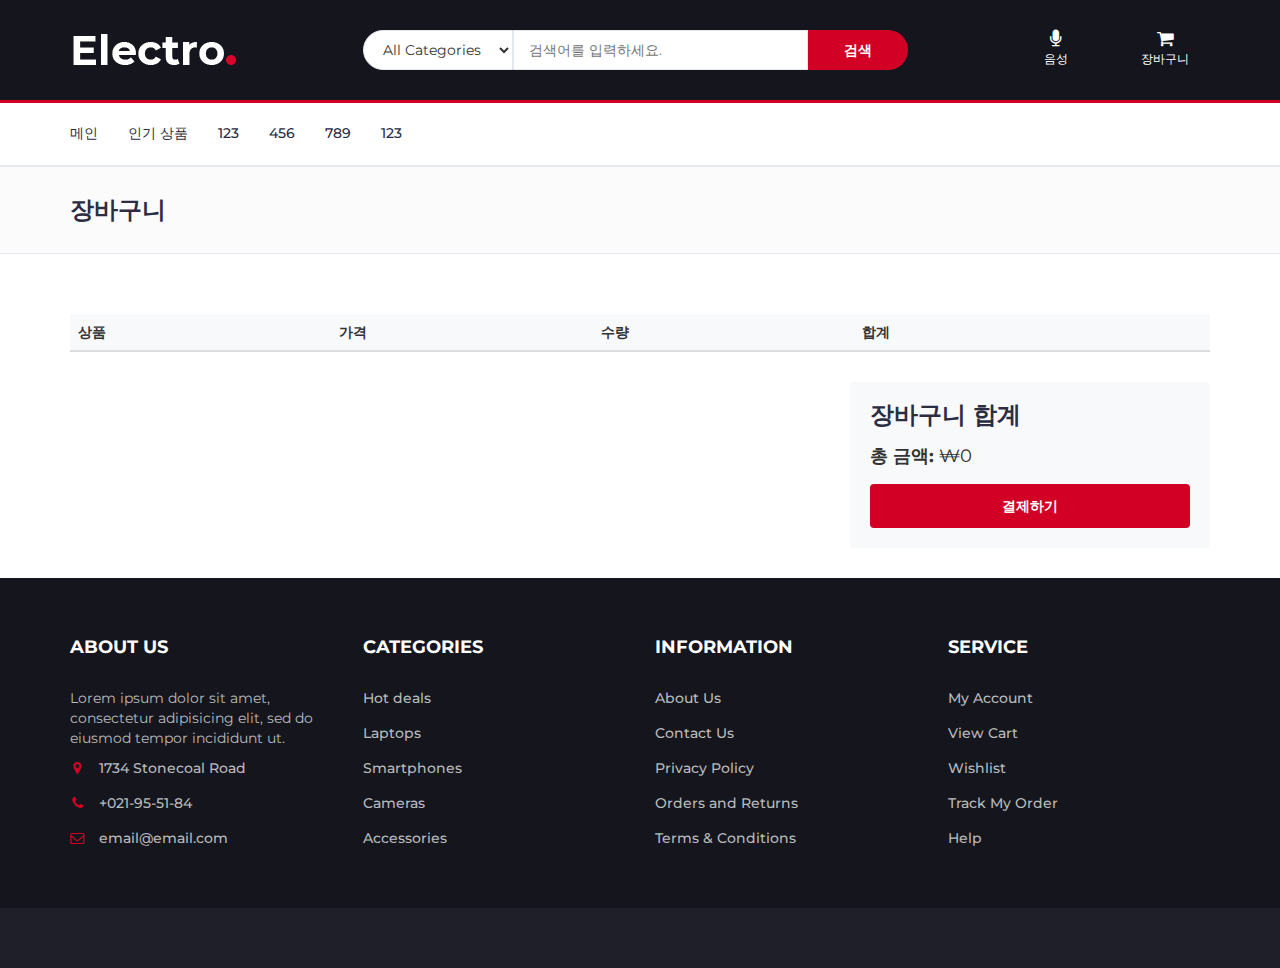
==== shop/cart.html @ a3a1f3ec "0151" ====
<!DOCTYPE html>
<html lang="en">
<head>
    <meta charset="utf-8">
    <meta http-equiv="X-UA-Compatible" content="IE=edge">
    <meta name="viewport" content="width=device-width, initial-scale=1">
    <title>장바구니</title>
    <link href="https://fonts.googleapis.com/css?family=Montserrat:400,500,700" rel="stylesheet">
    <link type="text/css" rel="stylesheet" href="css/bootstrap.min.css"/>
    <link type="text/css" rel="stylesheet" href="css/slick.css"/>
    <link type="text/css" rel="stylesheet" href="css/slick-theme.css"/>
    <link type="text/css" rel="stylesheet" href="css/nouislider.min.css"/>
    <link rel="stylesheet" href="css/font-awesome.min.css">
    <link type="text/css" rel="stylesheet" href="css/style.css"/>
    <link type="text/css" rel="stylesheet" href="css/cart.css"/>
</head>
<body>
    <!-- HEADER -->
    <header>
	
        <!-- MAIN HEADER -->
        <div id="header">
            <!-- container -->
            <div class="container">
                <!-- row -->
                <div class="row">
                    <!-- LOGO -->
                    <div class="col-md-3">
                        <div class="header-logo">
                            <a href="index.html" class="logo">
                                <img src="./img/logo.png" alt="">
                            </a>
                        </div>
                    </div>
                    <!-- /LOGO -->

                    <!-- SEARCH BAR -->
                    <div class="col-md-6">
                        <div class="header-search">
                            <form>
                                <select class="input-select">
                                    <option value="0">All Categories</option>
                                    <option value="1">Category 01</option>
                                    <option value="1">Category 02</option>
                                </select>
                                <input class="input" placeholder="검색어를 입력하세요.">
                                <button class="search-btn">검색</button>
                            </form>
                        </div>
                    </div>
                    <!-- /SEARCH BAR -->

                    <!-- ACCOUNT -->
                    <div class="col-md-3 clearfix">
                        <div class="header-ctn">
                            <!-- Voice Search -->
                            <div>
                                <a href="#" id="voice-search-btn">
                                    <i class="fa fa-microphone"></i>
                                    <span>음성</span>
                                </a>
                            </div>
                            <!-- /Voice Search -->


                            

                            <!-- Cart -->
                            <div class="dropdown">
                                <a href="cart.html">
                                    <i class="fa fa-shopping-cart"></i>
                                    <span>장바구니</span>
                                    <div class="qty" id="cart-count">0</div>
                                </a>
                            </div>
                            <!-- /Cart -->

                            <!-- Menu Toogle -->
                            <div class="menu-toggle">
                                <a href="#">
                                    <i class="fa fa-bars"></i>
                                    <span>Menu</span>
                                </a>
                            </div>
                            <!-- /Menu Toogle -->
                        </div>
                    </div>
                    <!-- /ACCOUNT -->
                </div>
                <!-- row -->
            </div>
            <!-- container -->
        </div>
        <!-- /MAIN HEADER -->
    </header>
    <!-- /HEADER -->

    <!-- NAVIGATION -->
		<nav id="navigation">
			<!-- container -->
			<div class="container">
				<!-- responsive-nav -->
				<div id="responsive-nav">
					<!-- NAV -->
					<ul class="main-nav nav navbar-nav">
						<li><a href="index.html">메인</a></li>
						<li><a href="index.html#hot-deal">인기 상품</a></li>
						<li><a href="index.html#CPU">123</a></li>
						<li><a href="index.html#board">456</a></li>
						<li><a href="index.html#graphics">789</a></li>
						<li><a href="index.html#PC">123</a></li>
					</ul>
					<!-- /NAV -->
				</div>
				<!-- /responsive-nav -->
			</div>
			<!-- /container -->
		</nav>
		<!-- /NAVIGATION -->

    <!-- 장바구니 섹션 -->
    <div id="breadcrumb" class="section">
        <div class="container">
            <div class="row">
                <div class="col-md-12">
                    <h3 class="breadcrumb-header">장바구니</h3>
                </div>
            </div>
        </div>
    </div>

    <div class="section">
        <div class="container">
            <div class="row">
                <div class="col-md-12">
                    <div class="cart-table">
                        <table class="table">
                            <thead>
                                <tr>
                                    <th>상품</th>
                                    <th>가격</th>
                                    <th>수량</th>
                                    <th>합계</th>
                                    <th></th>
                                </tr>
                            </thead>
                            <tbody id="cart-items">
                                <!-- 장바구니 아이템들이 여기에 동적으로 추가됩니다 -->
                            </tbody>
                        </table>
                    </div>
                </div>
                <div class="col-md-4 col-md-offset-8">
                    <div class="cart-summary">
                        <h3>장바구니 합계</h3>
                        <div class="cart-total">
                            <strong>총 금액:</strong>
                            <span id="cart-total">₩0</span>
                        </div>
                        <a href="checkout.html" class="primary-btn order-submit">결제하기</a>
                    </div>
                </div>
            </div>
        </div>
    </div>

    <!-- FOOTER -->
		<footer id="footer">
			<!-- top footer -->
			<div class="section">
				<!-- container -->
				<div class="container">
					<!-- row -->
					<div class="row">
						<div class="col-md-3 col-xs-6">
							<div class="footer">
								<h3 class="footer-title">About Us</h3>
								<p>Lorem ipsum dolor sit amet, consectetur adipisicing elit, sed do eiusmod tempor incididunt ut.</p>
								<ul class="footer-links">
									<li><a href="#"><i class="fa fa-map-marker"></i>1734 Stonecoal Road</a></li>
									<li><a href="#"><i class="fa fa-phone"></i>+021-95-51-84</a></li>
									<li><a href="#"><i class="fa fa-envelope-o"></i>email@email.com</a></li>
								</ul>
							</div>
						</div>

						<div class="col-md-3 col-xs-6">
							<div class="footer">
								<h3 class="footer-title">Categories</h3>
								<ul class="footer-links">
									<li><a href="#">Hot deals</a></li>
									<li><a href="#">Laptops</a></li>
									<li><a href="#">Smartphones</a></li>
									<li><a href="#">Cameras</a></li>
									<li><a href="#">Accessories</a></li>
								</ul>
							</div>
						</div>

						<div class="clearfix visible-xs"></div>

						<div class="col-md-3 col-xs-6">
							<div class="footer">
								<h3 class="footer-title">Information</h3>
								<ul class="footer-links">
									<li><a href="#">About Us</a></li>
									<li><a href="#">Contact Us</a></li>
									<li><a href="#">Privacy Policy</a></li>
									<li><a href="#">Orders and Returns</a></li>
									<li><a href="#">Terms & Conditions</a></li>
								</ul>
							</div>
						</div>

						<div class="col-md-3 col-xs-6">
							<div class="footer">
								<h3 class="footer-title">Service</h3>
								<ul class="footer-links">
									<li><a href="#">My Account</a></li>
									<li><a href="#">View Cart</a></li>
									<li><a href="#">Wishlist</a></li>
									<li><a href="#">Track My Order</a></li>
									<li><a href="#">Help</a></li>
								</ul>
							</div>
						</div>
					</div>
					<!-- /row -->
				</div>
				<!-- /container -->
			</div>
			<!-- /top footer -->

			<!-- bottom footer -->
			<div id="bottom-footer" class="section">
				<div class="container">
					
				</div>
				<!-- /container -->
			</div>
			<!-- /bottom footer -->
		</footer>
		<!-- /FOOTER -->

    <!-- jQuery Plugins -->
    <script src="js/jquery.min.js"></script>
    <script src="js/bootstrap.min.js"></script>
    <script src="js/slick.min.js"></script>
    <script src="js/nouislider.min.js"></script>
    <script src="js/jquery.zoom.min.js"></script>
    <script src="js/main.js"></script>
    <script src="js/cart.js"></script>

    <script>
        // 장바구니 아이템을 표시하는 함수
        function displayCartItems() {
            const cartItemsContainer = document.getElementById('cart-items');
            const cartTotal = document.getElementById('cart-total');
            let total = 0;

            cartItemsContainer.innerHTML = '';
            cartItems.forEach(item => {
                const row = document.createElement('tr');
                row.innerHTML = `
                    <td>
                        <div class="product-widget">
                            <div class="product-img">
                                <img src="${item.image}" alt="">
                            </div>
                            <div class="product-body">
                                <h3 class="product-name"><a href="#">${item.name}</a></h3>
                            </div>
                        </div>
                    </td>
                    <td>₩${item.price.toLocaleString()}</td>
                    <td>
                        <div class="input-number">
                            <input type="number" value="${item.quantity}">
                            <span class="qty-up">+</span>
                            <span class="qty-down">-</span>
                        </div>
                    </td>
                    <td>₩${(item.price * item.quantity).toLocaleString()}</td>
                    <td>
                        <button class="delete" onclick="removeFromCart(${item.id})"><i class="fa fa-close"></i></button>
                    </td>
                `;
                cartItemsContainer.appendChild(row);
                total += item.price * item.quantity;
            });

            cartTotal.textContent = `₩${total.toLocaleString()}`;
        }

        // 페이지 로드 시 장바구니 아이템 표시
        window.addEventListener('load', displayCartItems);
    </script>
</body>
</html>
---- shop/css/nouislider.min.css ----
/*! nouislider - 10.0.0 - 2017-05-28 14:52:48 */.noUi-target,.noUi-target *{-webkit-touch-callout:none;-webkit-tap-highlight-color:transparent;-webkit-user-select:none;-ms-touch-action:none;touch-action:none;-ms-user-select:none;-moz-user-select:none;user-select:none;-moz-box-sizing:border-box;box-sizing:border-box}.noUi-target{position:relative;direction:ltr}.noUi-base{width:100%;height:100%;position:relative;z-index:1}.noUi-connect{position:absolute;right:0;top:0;left:0;bottom:0}.noUi-origin{position:absolute;height:0;width:0}.noUi-handle{position:relative;z-index:1}.noUi-state-tap .noUi-connect,.noUi-state-tap .noUi-origin{-webkit-transition:top .3s,right .3s,bottom .3s,left .3s;transition:top .3s,right .3s,bottom .3s,left .3s}.noUi-state-drag *{cursor:inherit!important}.noUi-base,.noUi-handle{-webkit-transform:translate3d(0,0,0);transform:translate3d(0,0,0)}.noUi-horizontal{height:18px}.noUi-horizontal .noUi-handle{width:34px;height:28px;left:-17px;top:-6px}.noUi-vertical{width:18px}.noUi-vertical .noUi-handle{width:28px;height:34px;left:-6px;top:-17px}.noUi-target{background:#FAFAFA;border-radius:4px;border:1px solid #D3D3D3;box-shadow:inset 0 1px 1px #F0F0F0,0 3px 6px -5px #BBB}.noUi-connect{background:#3FB8AF;border-radius:4px;box-shadow:inset 0 0 3px rgba(51,51,51,.45);-webkit-transition:background 450ms;transition:background 450ms}.noUi-draggable{cursor:ew-resize}.noUi-vertical .noUi-draggable{cursor:ns-resize}.noUi-handle{border:1px solid #D9D9D9;border-radius:3px;background:#FFF;cursor:default;box-shadow:inset 0 0 1px #FFF,inset 0 1px 7px #EBEBEB,0 3px 6px -3px #BBB}.noUi-active{box-shadow:inset 0 0 1px #FFF,inset 0 1px 7px #DDD,0 3px 6px -3px #BBB}.noUi-handle:after,.noUi-handle:before{content:"";display:block;position:absolute;height:14px;width:1px;background:#E8E7E6;left:14px;top:6px}.noUi-handle:after{left:17px}.noUi-vertical .noUi-handle:after,.noUi-vertical .noUi-handle:before{width:14px;height:1px;left:6px;top:14px}.noUi-vertical .noUi-handle:after{top:17px}[disabled] .noUi-connect{background:#B8B8B8}[disabled] .noUi-handle,[disabled].noUi-handle,[disabled].noUi-target{cursor:not-allowed}.noUi-pips,.noUi-pips *{-moz-box-sizing:border-box;box-sizing:border-box}.noUi-pips{position:absolute;color:#999}.noUi-value{position:absolute;white-space:nowrap;text-align:center}.noUi-value-sub{color:#ccc;font-size:10px}.noUi-marker{position:absolute;background:#CCC}.noUi-marker-large,.noUi-marker-sub{background:#AAA}.noUi-pips-horizontal{padding:10px 0;height:80px;top:100%;left:0;width:100%}.noUi-value-horizontal{-webkit-transform:translate3d(-50%,50%,0);transform:translate3d(-50%,50%,0)}.noUi-marker-horizontal.noUi-marker{margin-left:-1px;width:2px;height:5px}.noUi-marker-horizontal.noUi-marker-sub{height:10px}.noUi-marker-horizontal.noUi-marker-large{height:15px}.noUi-pips-vertical{padding:0 10px;height:100%;top:0;left:100%}.noUi-value-vertical{-webkit-transform:translate3d(0,50%,0);transform:translate3d(0,50%,0);padding-left:25px}.noUi-marker-vertical.noUi-marker{width:5px;height:2px;margin-top:-1px}.noUi-marker-vertical.noUi-marker-sub{width:10px}.noUi-marker-vertical.noUi-marker-large{width:15px}.noUi-tooltip{display:block;position:absolute;border:1px solid #D9D9D9;border-radius:3px;background:#fff;color:#000;padding:5px;text-align:center;white-space:nowrap}.noUi-horizontal .noUi-tooltip{-webkit-transform:translate(-50%,0);transform:translate(-50%,0);left:50%;bottom:120%}.noUi-vertical .noUi-tooltip{-webkit-transform:translate(0,-50%);transform:translate(0,-50%);top:50%;right:120%}
---- shop/css/style.css ----
/*
Template Name: Electro - HTML Ecommerce Template
Author: yaminncco

Colors:
	Body 		: #333
	Headers 	: #2B2D42
	Primary 	: #D10024
	Dark 		: #15161D ##1E1F29
	Grey 		: #E4E7ED #FBFBFC #8D99AE #B9BABC

Fonts: Montserrat

Table OF Contents
------------------------------------
1 > GENERAL
------ Typography
------ Buttons
------ Inputs
------ Sections
------ Breadcrumb
2 > HEADER
------ Top header
------ Logo
------ Search
------ Cart
3 > NAVIGATION
------ Main nav
------ Responsive Nav
4 > CATEGORY SHOP
5 > HOT DEAL
6 > PRODUCT
------ Product
------ Widget product
------ Product slick
7 > STORE PAGE
------ Aside
------ Store
8 > PRODUCT DETAILS PAGE
------ Product view
------ Product details
------ Product tab
9 > CHECKOUT PAGE
10 > NEWSLETTER
11 > FOOTER
11 > SLICK STYLE
12 > RESPONSIVE
------------------------------------*/

/*=========================================================
	01 -> GENERAL
===========================================================*/

/*----------------------------*\
	Typography
\*----------------------------*/

body {
  font-family: 'Montserrat', sans-serif;
  font-weight: 400;
  color: #333;
}

h1, h2, h3, h4, h5, h6 {
  color: #2B2D42;
  font-weight: 700;
  margin: 0 0 10px;
}

a {
  color: #2B2D42;
  font-weight: 500;
  -webkit-transition: 0.2s color;
  transition: 0.2s color;
}

a:hover, a:focus {
  color: #D10024;
  text-decoration: none;
  outline: none;
}

ul, ol {
  margin: 0;
  padding: 0;
  list-style: none
}

/*----------------------------*\
	Buttons
\*----------------------------*/

.primary-btn {
  display: inline-block;
  padding: 12px 30px;
  background-color: #D10024;
  border: none;
  border-radius: 40px;
  color: #FFF;
  text-transform: uppercase;
  font-weight: 700;
  text-align: center;
  -webkit-transition: 0.2s all;
  transition: 0.2s all;
}

.primary-btn:hover, .primary-btn:focus {
  opacity: 0.9;
  color: #FFF;
}

/*----------------------------*\
	Inputs
\*----------------------------*/

/*-- Text input --*/

.input {
  height: 40px;
  padding: 0px 15px;
  border: 1px solid #E4E7ED;
  background-color: #FFF;
  width: 100%;
}

textarea.input {
  padding: 15px;
  min-height: 90px;
}

/*-- Number input --*/

.input-number {
  position: relative;
}

.input-number input[type="number"]::-webkit-inner-spin-button, .input-number input[type="number"]::-webkit-outer-spin-button {
  -webkit-appearance: none;
  margin: 0;
}

.input-number input[type="number"] {
  -moz-appearance: textfield;
  height: 40px;
  width: 100%;
  border: 1px solid #E4E7ED;
  background-color: #FFF;
  padding: 0px 35px 0px 15px;
}

.input-number .qty-up, .input-number .qty-down {
  position: absolute;
  display: block;
  width: 20px;
  height: 20px;
  border: 1px solid #E4E7ED;
  background-color: #FFF;
  text-align: center;
  font-weight: 700;
  cursor: pointer;
  -webkit-user-select: none;
  -moz-user-select: none;
  -ms-user-select: none;
  user-select: none;
}

.input-number .qty-up {
  right: 0;
  top: 0;
  border-bottom: 0px;
}

.input-number .qty-down {
  right: 0;
  bottom: 0;
}

.input-number .qty-up:hover, .input-number .qty-down:hover {
  background-color: #E4E7ED;
  color: #D10024;
}

/*-- Select input --*/

.input-select {
  padding: 0px 15px;
  background: #FFF;
  border: 1px solid #E4E7ED;
  height: 40px;
}

/*-- checkbox & radio input --*/

.input-radio, .input-checkbox {
  position: relative;
  display: block;
}

.input-radio input[type="radio"]:not(:checked), .input-radio input[type="radio"]:checked, .input-checkbox input[type="checkbox"]:not(:checked), .input-checkbox input[type="checkbox"]:checked {
  position: absolute;
  margin-left: -9999px;
  visibility: hidden;
}

.input-radio label, .input-checkbox label {
  font-weight: 500;
  min-height: 20px;
  padding-left: 20px;
  margin-bottom: 5px;
  cursor: pointer;
}

.input-radio input[type="radio"]+label span, .input-checkbox input[type="checkbox"]+label span {
  position: absolute;
  left: 0px;
  top: 4px;
  width: 14px;
  height: 14px;
  border: 2px solid #E4E7ED;
  background: #FFF;
}

.input-radio input[type="radio"]+label span {
  border-radius: 50%;
}

.input-radio input[type="radio"]+label span:after {
  content: "";
  position: absolute;
  left: 50%;
  top: 50%;
  -webkit-transform: translate(-50%, -50%) scale(0);
  -ms-transform: translate(-50%, -50%) scale(0);
  transform: translate(-50%, -50%) scale(0);
  background-color: #FFF;
  width: 4px;
  height: 4px;
  border-radius: 50%;
  opacity: 0;
  -webkit-transition: all 0.2s;
  transition: all 0.2s;
}

.input-checkbox input[type="checkbox"]+label span:after {
  content: '✔';
  position: absolute;
  top: -2px;
  left: 1px;
  font-size: 10px;
  color: #FFF;
  opacity: 0;
  -webkit-transform: scale(0);
  -ms-transform: scale(0);
  transform: scale(0);
  -webkit-transition: all 0.2s;
  transition: all 0.2s;
}

.input-radio input[type="radio"]:checked+label span, .input-checkbox input[type="checkbox"]:checked+label span {
  background-color: #D10024;
  border-color: #D10024;
}

.input-radio input[type="radio"]:checked+label span:after {
  opacity: 1;
  -webkit-transform: translate(-50%, -50%) scale(1);
  -ms-transform: translate(-50%, -50%) scale(1);
  transform: translate(-50%, -50%) scale(1);
}

.input-checkbox input[type="checkbox"]:checked+label span:after {
  opacity: 1;
  -webkit-transform: scale(1);
  -ms-transform: scale(1);
  transform: scale(1);
}

.input-radio .caption, .input-checkbox .caption {
  margin-top: 5px;
  max-height: 0;
  overflow: hidden;
  -webkit-transition: 0.3s max-height;
  transition: 0.3s max-height;
}

.input-radio input[type="radio"]:checked~.caption, .input-checkbox input[type="checkbox"]:checked~.caption {
  max-height: 800px;
}

/*----------------------------*\
	Section
\*----------------------------*/

.section {
  padding-top: 30px;
  padding-bottom: 30px;
}

.section-title {
  position: relative;
  margin-bottom: 30px;
  margin-top: 15px;
}

.section-title .title {
  display: inline-block;
  text-transform: uppercase;
  margin: 0px;
}

.section-title .section-nav {
  float: right;
}

.section-title .section-nav .section-tab-nav {
  display: inline-block;
}

.section-tab-nav li {
  display: inline-block;
  margin-right: 15px;
}

.section-tab-nav li:last-child {
  margin-right: 0px;
}

.section-tab-nav li a {
  font-weight: 700;
  color: #8D99AE;
}

.section-tab-nav li a:after {
  content: "";
  display: block;
  width: 0%;
  height: 2px;
  background-color: #D10024;
  -webkit-transition: 0.2s all;
  transition: 0.2s all;
}

.section-tab-nav li.active a {
  color: #D10024;
}

.section-tab-nav li a:hover:after, .section-tab-nav li a:focus:after, .section-tab-nav li.active a:after {
  width: 100%;
}

.section-title .section-nav .products-slick-nav {
  top: 0px;
  right: 0px;
}

/*----------------------------*\
	Breadcrumb
\*----------------------------*/

#breadcrumb {
  padding: 30px 0px;
  background: #FBFBFC;
  border-bottom: 1px solid #E4E7ED;
  margin-bottom: 30px;
}

#breadcrumb .breadcrumb-header {
  display: inline-block;
  margin-top: 0px;
  margin-bottom: 0px;
  margin-right: 15px;
  text-transform: uppercase;
}

#breadcrumb .breadcrumb-tree {
  display: inline-block;
}

#breadcrumb .breadcrumb-tree li {
  display: inline-block;
  font-size: 12px;
  font-weight: 500;
  text-transform: uppercase;
}

#breadcrumb .breadcrumb-tree li+li {
  margin-left: 10px;
}

#breadcrumb .breadcrumb-tree li+li:before {
  content: '/';
  display: inline-block;
  color: #8D99AE;
  margin-right: 10px;
}

#breadcrumb .breadcrumb-tree li a {
  color: #8D99AE;
}

#breadcrumb .breadcrumb-tree li a:hover {
  color: #D10024;
}

/*=========================================================
	02 -> HEADER
===========================================================*/

/*----------------------------*\
	Top header
\*----------------------------*/

#top-header {
  padding-top: 10px;
  padding-bottom: 10px;
  background-color: #1E1F29;
}

.header-links li {
  display: inline-block;
  margin-right: 15px;
  font-size: 12px;
}

.header-links li:last-child {
  margin-right: 0px;
}

.header-links li a {
  color: #FFF;
}

.header-links li a:hover {
  color: #D10024;
}

.header-links li i {
  color: #D10024;
  margin-right: 5px;
}

/*----------------------------*\
	Logo
\*----------------------------*/

#header {
  padding-top: 15px;
  padding-bottom: 15px;
  background-color: #15161D;
}

.header-logo {
  float: left;
}

.header-logo .logo img {
  display: block;
}

/*----------------------------*\
	Search
\*----------------------------*/

.header-search {
  padding: 15px 0px;
}

.header-search form {
  position: relative;
}

.header-search form .input-select {
  margin-right: -4px;
  border-radius: 40px 0px 0px 40px;
}

.header-search form .input {
  width: calc(100% - 260px);
  margin-right: -4px;
}

.header-search form .search-btn {
  height: 40px;
  width: 100px;
  background: #D10024;
  color: #FFF;
  font-weight: 700;
  border: none;
  border-radius: 0px 40px 40px 0px;
}

/*----------------------------*\
	Cart
\*----------------------------*/

.header-ctn {
  float: right;
  padding: 15px 0px;
}

.header-ctn>div {
  display: inline-block;
}

.header-ctn>div+div {
  margin-left: 15px;
}

.header-ctn>div>a {
  display: block;
  position: relative;
  width: 90px;
  text-align: center;
  color: #FFF;
}

.header-ctn>div>a>i {
  display: block;
  font-size: 18px;
}

.header-ctn>div>a>span {
  font-size: 12px;
}

.header-ctn>div>a>.qty {
  position: absolute;
  right: 15px;
  top: -10px;
  width: 20px;
  height: 20px;
  line-height: 20px;
  text-align: center;
  border-radius: 50%;
  font-size: 10px;
  color: #FFF;
  background-color: #D10024;
}

.header-ctn .menu-toggle {
  display: none;
}

.cart-dropdown {
  position: absolute;
  width: 300px;
  background: #FFF;
  padding: 15px;
  -webkit-box-shadow: 0px 0px 0px 2px #E4E7ED;
  box-shadow: 0px 0px 0px 2px #E4E7ED;
  z-index: 99;
  right: 0;
  opacity: 0;
  visibility: hidden;
}

.dropdown.open>.cart-dropdown {
  opacity: 1;
  visibility: visible;
}

.dropdown .qty {
  display: none;
}

.cart-dropdown .cart-list {
  max-height: 180px;
  overflow-y: scroll;
  margin-bottom: 15px;
}

.cart-dropdown .cart-list .product-widget {
  padding: 0px;
  -webkit-box-shadow: none;
  box-shadow: none;
}

.cart-dropdown .cart-list .product-widget:last-child {
  margin-bottom: 0px;
}

.cart-dropdown .cart-list .product-widget .product-img {
  left: 0px;
  top: 0px;
}

.cart-dropdown .cart-list .product-widget .product-body .product-price {
  color: #2B2D42;
}

.cart-dropdown .cart-btns {
  margin: 0px -17px -17px;
}

.cart-dropdown .cart-btns>a {
  display: inline-block;
  width: calc(50% - 0px);
  padding: 12px;
  background-color: #D10024;
  color: #FFF;
  text-align: center;
  font-weight: 700;
  -webkit-transition: 0.2s all;
  transition: 0.2s all;
}

.cart-dropdown .cart-btns>a:first-child {
  margin-right: -4px;
  background-color: #1e1f29;
}

.cart-dropdown .cart-btns>a:hover {
  opacity: 0.9;
}

.cart-dropdown .cart-summary {
  border-top: 1px solid #E4E7ED;
  padding-top: 15px;
  padding-bottom: 15px;
}

/*=========================================================
	03 -> Navigation
===========================================================*/

#navigation {
  background: #FFF;
  border-bottom: 2px solid #E4E7ED;
  border-top: 3px solid #D10024;
}

/*----------------------------*\
	Main nav
\*----------------------------*/

.main-nav>li+li {
  margin-left: 30px
}

.main-nav>li>a {
  padding: 20px 0px;
}

.main-nav>li>a:hover, .main-nav>li>a:focus, .main-nav>li.active>a {
  color: #D10024;
  background-color: transparent;
}

.main-nav>li>a:after {
  content: "";
  display: block;
  width: 0%;
  height: 2px;
  background-color: #D10024;
  -webkit-transition: 0.2s all;
  transition: 0.2s all;
}

.main-nav>li>a:hover:after, .main-nav>li>a:focus:after, .main-nav>li.active>a:after {
  width: 100%;
}

.header-ctn li.nav-toggle {
  display: none;
}

/*----------------------------*\
	responsive nav
\*----------------------------*/

@media only screen and (max-width: 991px) {
  .header-ctn .menu-toggle {
    display: inline-block;
  }
  #responsive-nav {
    position: fixed;
    left: 0;
    top: 0;
    background: #15161D;
    height: 100vh;
    max-width: 250px;
    width: 0%;
    overflow: hidden;
    z-index: 22;
    padding-top: 60px;
    -webkit-transform: translateX(-100%);
    -ms-transform: translateX(-100%);
    transform: translateX(-100%);
    -webkit-transition: 0.2s all;
    transition: 0.2s all;
  }
  #responsive-nav.active {
    -webkit-transform: translateX(0%);
    -ms-transform: translateX(0%);
    transform: translateX(0%);
    width: 100%;
  }
  .main-nav {
    margin: 0px;
    float: none;
  }
  .main-nav>li {
    display: block;
    float: none;
  }
  .main-nav>li+li {
    margin-left: 0px;
  }
  .main-nav>li>a {
    padding: 15px;
    color: #FFF;
  }
}

/*=========================================================
	04 -> CATEGORY SHOP
===========================================================*/

.shop {
  position: relative;
  overflow: hidden;
  margin: 15px 0px;
}

.shop:before {
  content: "";
  position: absolute;
  top: 0;
  bottom: 0;
  left: 0px;
  width: 40%;
  background: #D10024;
  opacity: 0.9;
  -webkit-transform: skewX(-45deg);
  -ms-transform: skewX(-45deg);
  transform: skewX(-45deg);
}

.shop:after {
  content: "";
  position: absolute;
  top: 0;
  bottom: 0;
  left: 1px;
  width: 80%;
  background: #D10024;
  opacity: 0.9;
  -webkit-transform: skewX(-45deg) translateX(-100%);
  -ms-transform: skewX(-45deg) translateX(-100%);
  transform: skewX(-45deg) translateX(-100%);
}

.shop .shop-img {
  position: relative;
  background-color: #E4E7ED;
  z-index: -1;
}

.shop .shop-img>img {
  width: 100%;
  -webkit-transition: 0.2s all;
  transition: 0.2s all;
}

.shop:hover .shop-img>img {
  -webkit-transform: scale(1.1);
  -ms-transform: scale(1.1);
  transform: scale(1.1);
}

.shop .shop-body {
  position: absolute;
  top: 0;
  width: 75%;
  padding: 30px;
  z-index: 10;
}

.shop .shop-body h3 {
  color: #FFF;
}

.shop .shop-body .cta-btn {
  color: #FFF;
  text-transform: uppercase;
}

/*=========================================================
	05 -> HOT DEAL
===========================================================*/

#hot-deal.section {
  padding: 60px 0px;
  margin: 30px 0px;
  background-color: #E4E7ED;
  background-image: url('../img/hotdeal.png');
  background-position: center;
  background-repeat: no-repeat;
}

.hot-deal {
  text-align: center;
}

.hot-deal .hot-deal-countdown {
  margin-bottom: 30px;
}

.hot-deal .hot-deal-countdown>li {
  position: relative;
  display: inline-block;
  width: 100px;
  height: 100px;
  background: #D10024e6;
  text-align: center;
  border-radius: 50%;
  margin: 0px 5px;
}

.hot-deal .hot-deal-countdown>li>div {
  position: absolute;
  left: 0;
  right: 0;
  top: 50%;
  -webkit-transform: translateY(-50%);
  -ms-transform: translateY(-50%);
  transform: translateY(-50%);
}

.hot-deal .hot-deal-countdown>li>div h3 {
  color: #FFF;
  margin-bottom: 0px;
}

.hot-deal .hot-deal-countdown>li>div span {
  display: block;
  font-size: 10px;
  text-transform: uppercase;
  color: #FFF;
}

.hot-deal p {
  text-transform: uppercase;
  font-size: 24px;
}

.hot-deal .cta-btn {
  margin-top: 15px;
}

/*=========================================================
	06 -> PRODUCT
===========================================================*/

/*----------------------------*\
	product
\*----------------------------*/

.product {
  position: relative;
  margin: 15px 0px;
  -webkit-box-shadow: 0px 0px 0px 0px #E4E7ED, 0px 0px 0px 1px #E4E7ED;
  box-shadow: 0px 0px 0px 0px #E4E7ED, 0px 0px 0px 1px #E4E7ED;
  -webkit-transition: 0.2s all;
  transition: 0.2s all;
}

.product:hover {
  -webkit-box-shadow: 0px 0px 6px 0px #E4E7ED, 0px 0px 0px 2px #D10024;
  box-shadow: 0px 0px 6px 0px #E4E7ED, 0px 0px 0px 2px #D10024;
}

.product .product-img {
  position: relative;
}

.product .product-img>img {
  width: 100%;
}

.product .product-img .product-label {
  position: absolute;
  top: 15px;
  right: 15px;
}

.product .product-img .product-label>span {
  border: 2px solid;
  padding: 2px 10px;
  font-size: 12px;
}

.product .product-img .product-label>span.sale {
  background-color: #FFF;
  border-color: #D10024;
  color: #D10024;
}

.product .product-img .product-label>span.new {
  background-color: #D10024;
  border-color: #D10024;
  color: #FFF;
}

.product .product-body {
  position: relative;
  padding: 15px;
  background-color: #FFF;
  text-align: center;
  z-index: 20;
}

.product .product-body .product-category {
  text-transform: uppercase;
  font-size: 12px;
  color: #8D99AE;
}

.product .product-body .product-name {
  text-transform: uppercase;
  font-size: 14px;
}

.product .product-body .product-name>a {
  font-weight: 700;
}

.product .product-body .product-name>a:hover, .product .product-body .product-name>a:focus {
  color: #D10024;
}

.product .product-body .product-price {
  color: #D10024;
  font-size: 18px;
}

.product .product-body .product-price .product-old-price {
  font-size: 70%;
  font-weight: 400;
  color: #8D99AE;
}

.product .product-body .product-rating {
  position: relative;
  margin: 15px 0px 10px;
  height: 20px;
}

.product .product-body .product-rating>i {
  position: relative;
  width: 14px;
  margin-right: -4px;
  background: #FFF;
  color: #E4E7ED;
  z-index: 10;
}

.product .product-body .product-rating>i.fa-star {
  color: #ef233c;
}

.product .product-body .product-rating:after {
  content: "";
  position: absolute;
  top: 50%;
  left: 0;
  right: 0;
  -webkit-transform: translateY(-50%);
  -ms-transform: translateY(-50%);
  transform: translateY(-50%);
  height: 1px;
  background-color: #E4E7ED;
}

.product .product-body .product-btns>button {
  position: relative;
  width: 40px;
  height: 40px;
  line-height: 40px;
  background: transparent;
  border: none;
  -webkit-transition: 0.2s all;
  transition: 0.2s all;
}

.product .product-body .product-btns>button:hover {
  background-color: #E4E7ED;
  color: #D10024;
  border-radius: 50%;
}

.product .product-body .product-btns>button .tooltipp {
  position: absolute;
  bottom: 100%;
  left: 50%;
  -webkit-transform: translate(-50%, -15px);
  -ms-transform: translate(-50%, -15px);
  transform: translate(-50%, -15px);
  width: 150px;
  padding: 10px;
  font-size: 12px;
  line-height: 10px;
  background: #1e1f29;
  color: #FFF;
  text-transform: uppercase;
  z-index: 10;
  opacity: 0;
  visibility: hidden;
  -webkit-transition: 0.2s all;
  transition: 0.2s all;
}

.product .product-body .product-btns>button:hover .tooltipp {
  opacity: 1;
  visibility: visible;
  -webkit-transform: translate(-50%, -5px);
  -ms-transform: translate(-50%, -5px);
  transform: translate(-50%, -5px);
}

.product .add-to-cart {
  position: absolute;
  left: 1px;
  right: 1px;
  bottom: 1px;
  padding: 15px;
  background: #1e1f29;
  text-align: center;
  -webkit-transform: translateY(0%);
  -ms-transform: translateY(0%);
  transform: translateY(0%);
  -webkit-transition: 0.2s all;
  transition: 0.2s all;
  z-index: 2;
}

.product:hover .add-to-cart {
  -webkit-transform: translateY(100%);
  -ms-transform: translateY(100%);
  transform: translateY(100%);
}

.product .add-to-cart .add-to-cart-btn {
  position: relative;
  border: 2px solid transparent;
  height: 40px;
  padding: 0 30px;
  background-color: #ef233c;
  color: #FFF;
  text-transform: uppercase;
  font-weight: 700;
  border-radius: 40px;
  -webkit-transition: 0.2s all;
  transition: 0.2s all;
}

.product .add-to-cart .add-to-cart-btn>i {
  position: absolute;
  left: 0;
  top: 0;
  width: 40px;
  height: 40px;
  line-height: 38px;
  color: #D10024;
  opacity: 0;
  visibility: hidden;
}

.product .add-to-cart .add-to-cart-btn:hover {
  background-color: #FFF;
  color: #D10024;
  border-color: #D10024;
  padding: 0px 30px 0px 50px;
}

.product .add-to-cart .add-to-cart-btn:hover>i {
  opacity: 1;
  visibility: visible;
}

/*----------------------------*\
	Widget product
\*----------------------------*/

.product-widget {
  position: relative;
}

.product-widget+.product-widget {
  margin: 30px 0px;
}

.product-widget .product-img {
  position: absolute;
  left: 0px;
  top: 0px;
  width: 60px;
}

.product-widget .product-img>img {
  width: 100%;
}

.product-widget .product-body {
  padding-left: 75px;
  min-height: 60px;
}

.product-widget .product-body .product-category {
  text-transform: uppercase;
  font-size: 10px;
  color: #8D99AE;
}

.product-widget .product-body .product-name {
  text-transform: uppercase;
  font-size: 12px;
}

.product-widget .product-body .product-name>a {
  font-weight: 700;
}

.product-widget .product-body .product-name>a:hover, .product-widget .product-body .product-name>a:focus {
  color: #D10024;
}

.product-widget .product-body .product-price {
  font-size: 14px;
  color: #D10024;
}

.product-widget .product-body .product-price .product-old-price {
  font-size: 70%;
  font-weight: 400;
  color: #8D99AE;
}

.product-widget .product-body .product-price .qty {
  font-weight: 400;
  margin-right: 10px;
}

.product-widget .delete {
  position: absolute;
  top: 0;
  left: 0;
  height: 14px;
  width: 14px;
  text-align: center;
  font-size: 10px;
  padding: 0;
  background: #1e1f29;
  border: none;
  color: #FFF;
}

/*----------------------------*\
	Products slick
\*----------------------------*/

.products-slick .slick-list {
  padding-bottom: 60px;
  margin-bottom: -60px;
  z-index: 2;
}

.products-slick .product.slick-slide {
  margin: 15px;
}

.products-tabs>.tab-pane {
  display: block;
  height: 0;
  opacity: 0;
  visibility: hidden;
  overflow-y: hidden;
  padding-bottom: 60px;
  margin-bottom: -60px;
}

.products-tabs>.tab-pane.active {
  opacity: 1;
  visibility: visible;
  height: auto;
}

.products-slick-nav {
  position: absolute;
  right: 15px;
  z-index: 10;
}

.products-slick-nav .slick-prev, .products-slick-nav .slick-next {
  position: static;
  -webkit-transform: none;
  -ms-transform: none;
  transform: none;
  width: 20px;
  height: 20px;
  display: inline-block !important;
  margin: 0px 2px;
}

.products-slick-nav .slick-prev:before, .products-slick-nav .slick-next:before {
  font-size: 14px;
}

/*=========================================================
	07 -> PRODUCTS PAGE
===========================================================*/

/*----------------------------*\
	Aside
\*----------------------------*/

.aside+.aside {
  margin-top: 30px;
}

.aside>.aside-title {
  text-transform: uppercase;
  font-size: 18px;
  margin: 15px 0px 30px;
}

/*-- checkbox Filter --*/

.checkbox-filter>div+div {
  margin-top: 10px;
}

.checkbox-filter .input-radio label, .checkbox-filter .input-checkbox label {
  font-size: 12px;
}

.checkbox-filter .input-radio label small, .checkbox-filter .input-checkbox label small {
  color: #8D99AE;
}

/*-- Price Filter --*/

#price-slider {
  margin-bottom: 15px;
}

.noUi-target {
  background-color: #FFF;
  -webkit-box-shadow: none;
  box-shadow: none;
  border: 1px solid #E4E7ED;
  border-radius: 0px;
}

.noUi-connect {
  background-color: #D10024;
}

.noUi-horizontal {
  height: 6px;
}

.noUi-horizontal .noUi-handle {
  width: 12px;
  height: 12px;
  left: -6px;
  top: -4px;
  border: none;
  background: #D10024;
  -webkit-box-shadow: none;
  box-shadow: none;
  border-radius: 50%;
}

.noUi-handle:before, .noUi-handle:after {
  display: none;
}

.price-filter .input-number {
  display: inline-block;
  width: calc(50% - 7px);
}

/*----------------------------*\
	Store
\*----------------------------*/

.store-filter {
  margin-bottom: 15px;
  margin-top: 15px;
}

/*-- Store Sort --*/

.store-sort {
  display: inline-block;
}

.store-sort label {
  font-weight: 500;
  font-size: 12px;
  text-transform: uppercase;
  margin-right: 15px;
}

/*-- Store Grid --*/

.store-grid {
  float: right;
}

.store-grid li {
  display: inline-block;
  width: 40px;
  height: 40px;
  line-height: 40px;
  background-color: #FFF;
  border: 1px solid #E4E7ED;
  text-align: center;
  -webkit-transition: 0.2s all;
  transition: 0.2s all;
}

.store-grid li+li {
  margin-left: 5px;
}

.store-grid li:hover {
  background-color: #E4E7ED;
  color: #D10024;
}

.store-grid li.active {
  background-color: #D10024;
  border-color: #D10024;
  color: #FFF;
  cursor: default;
}

.store-grid li a {
  display: block;
}

/*-- Store Pagination --*/

.store-pagination {
  float: right;
}

.store-pagination li {
  display: inline-block;
  width: 40px;
  height: 40px;
  line-height: 40px;
  text-align: center;
  background-color: #FFF;
  border: 1px solid #E4E7ED;
  -webkit-transition: 0.2s all;
  transition: 0.2s all;
}

.store-pagination li+li {
  margin-left: 5px;
}

.store-pagination li:hover {
  background-color: #E4E7ED;
  color: #D10024;
}

.store-pagination li.active {
  background-color: #D10024;
  border-color: #D10024;
  color: #FFF;
  font-weight: 500;
  cursor: default;
}

.store-pagination li a {
  display: block;
}

.store-qty {
  margin-right: 30px;
  font-weight: 500;
  text-transform: uppercase;
  font-size: 12px;
}

/*=========================================================
	08 -> PRODUCT DETAILS PAGE
===========================================================*/

/*----------------------------*\
	Product view
\*----------------------------*/

#product-main-img .slick-prev {
  -webkit-transform: translateX(-15px);
  -ms-transform: translateX(-15px);
  transform: translateX(-15px);
  left: 15px;
}

#product-main-img .slick-next {
  -webkit-transform: translateX(15px);
  -ms-transform: translateX(15px);
  transform: translateX(15px);
  right: 15px;
}

#product-main-img .slick-prev, #product-main-img .slick-next {
  opacity: 0;
  visibility: hidden;
  -webkit-transition: 0.2s all;
  transition: 0.2s all;
}

#product-main-img:hover .slick-prev, #product-main-img:hover .slick-next {
  -webkit-transform: translateX(0%);
  -ms-transform: translateX(0%);
  transform: translateX(0%);
  opacity: 1;
  visibility: visible;
}

#product-main-img .zoomImg {
  background-color: #FFF;
}

#product-imgs .product-preview {
  margin: 0px 5px;
  border: 1px solid #E4E7ED;
}

#product-imgs .product-preview.slick-current {
  border-color: #D10024;
}

#product-imgs .slick-prev {
  top: -20px;
  left: 50%;
  -webkit-transform: translateX(-50%);
  -ms-transform: translateX(-50%);
  transform: translateX(-50%);
}

#product-imgs .slick-next {
  top: calc(100% - 20px);
  left: 50%;
  -webkit-transform: translateX(-50%);
  -ms-transform: translateX(-50%);
  transform: translateX(-50%);
}

#product-imgs .slick-prev:before {
  content: "\f106";
}

#product-imgs .slick-next:before {
  content: "\f107";
}

.product-preview img {
  width: 100%;
}

/*----------------------------*\
	Product details
\*----------------------------*/

.product-details .product-name {
  text-transform: uppercase;
  font-size: 18px;
}

.product-details .product-rating {
  display: inline-block;
  margin-right: 15px;
}

.product-details .product-rating>i {
  color: #E4E7ED;
}

.product-details .product-rating>i.fa-star {
  color: #D10024;
}

.product-details .review-link {
  font-size: 12px;
}

.product-details .product-price {
  display: inline-block;
  font-size: 24px;
  margin-top: 10px;
  margin-bottom: 15px;
  color: #D10024;
}

.product-details .product-price .product-old-price {
  font-size: 70%;
  font-weight: 400;
  color: #8D99AE;
}

.product-details .product-available {
  font-size: 12px;
  text-transform: uppercase;
  font-weight: 700;
  margin-left: 30px;
  color: #D10024;
}

.product-details .product-options {
  margin-top: 30px;
  margin-bottom: 30px;
}

.product-details .product-options label {
  font-weight: 500;
  font-size: 12px;
  text-transform: uppercase;
  margin-right: 15px;
  margin-bottom: 0px;
}

.product-details .product-options .input-select {
  width: 90px;
}

.product-details .add-to-cart {
  margin-bottom: 30px;
}

.product-details .add-to-cart .add-to-cart-btn {
  position: relative;
  border: 2px solid transparent;
  height: 40px;
  padding: 0 30px;
  background-color: #ef233c;
  color: #FFF;
  text-transform: uppercase;
  font-weight: 700;
  border-radius: 40px;
  -webkit-transition: 0.2s all;
  transition: 0.2s all;
}

.product-details .add-to-cart .add-to-cart-btn>i {
  position: absolute;
  left: 0;
  top: 0;
  width: 40px;
  height: 40px;
  line-height: 38px;
  color: #D10024;
  opacity: 0;
  visibility: hidden;
}

.product-details .add-to-cart .add-to-cart-btn:hover {
  background-color: #FFF;
  color: #D10024;
  border-color: #D10024;
  padding: 0px 30px 0px 50px;
}

.product-details .add-to-cart .add-to-cart-btn:hover>i {
  opacity: 1;
  visibility: visible;
}

.product-details .add-to-cart .qty-label {
  display: inline-block;
  font-weight: 500;
  font-size: 12px;
  text-transform: uppercase;
  margin-right: 15px;
  margin-bottom: 0px;
}

.product-details .add-to-cart .qty-label .input-number {
  width: 90px;
  display: inline-block;
}

.product-details .product-btns li {
  display: inline-block;
  text-transform: uppercase;
  font-size: 12px;
}

.product-details .product-btns li+li {
  margin-left: 15px;
}

.product-details .product-links {
  margin-top: 15px;
}

.product-details .product-links li {
  display: inline-block;
  text-transform: uppercase;
  font-size: 12px;
}

.product-details .product-links li+li {
  margin-left: 10px;
}

/*----------------------------*\
	 Product tab
\*----------------------------*/

#product-tab {
  margin-top: 60px;
}

#product-tab .tab-nav {
  position: relative;
  text-align: center;
  padding: 15px 0px;
  margin-bottom: 30px;
}

#product-tab .tab-nav:after {
  content: "";
  position: absolute;
  left: 0;
  right: 0;
  top: 50%;
  height: 1px;
  background-color: #E4E7ED;
  z-index: -1;
}

#product-tab .tab-nav li {
  display: inline-block;
  background: #FFF;
  padding: 0px 15px;
}

#product-tab .tab-nav li+li {
  margin-left: 15px;
}

#product-tab .tab-nav li a {
  display: block;
  font-weight: 700;
  color: #8D99AE;
}

#product-tab .tab-nav li.active a {
  color: #D10024;
}

#product-tab .tab-nav li a:after {
  content: "";
  display: block;
  width: 0%;
  height: 2px;
  background-color: #D10024;
  -webkit-transition: 0.2s all;
  transition: 0.2s all;
}

#product-tab .tab-nav li a:hover:after, #product-tab .tab-nav li a:focus:after, #product-tab .tab-nav li.active a:after {
  width: 100%;
}

/*-- Rating --*/

.rating-avg {
  font-size: 24px;
  font-weight: 700;
  margin-bottom: 15px;
}

.rating-avg .rating-stars {
  margin-left: 10px;
}

.rating-avg .rating-stars, .rating .rating-stars {
  display: inline-block;
}

.rating-avg .rating-stars>i, .rating .rating-stars>i {
  color: #E4E7ED;
}

.rating-avg .rating-stars>i.fa-star, .rating .rating-stars>i.fa-star {
  color: #D10024;
}

.rating li {
  margin: 5px 0px;
}

.rating .rating-progress {
  position: relative;
  display: inline-block;
  height: 9px;
  background-color: #E4E7ED;
  width: 120px;
  margin: 0px 10px;
  border-radius: 5px;
}

.rating .rating-progress>div {
  background-color: #D10024;
  position: absolute;
  left: 0;
  top: 0;
  bottom: 0;
  border-radius: 5px;
}

.rating .sum {
  display: inline-block;
  font-size: 12px;
  color: #8D99AE;
}

/*-- Reviews --*/

.reviews li {
  position: relative;
  padding-left: 145px;
  margin-bottom: 30px;
}

.reviews .review-heading {
  position: absolute;
  width: 130px;
  left: 0;
  top: 0;
  height: 70px;
}

.reviews .review-body {
  min-height: 70px;
}

.reviews .review-heading .name {
  margin-bottom: 5px;
  margin-top: 0px;
}

.reviews .review-heading .date {
  color: #8D99AE;
  font-size: 10px;
  margin: 0;
}

.reviews .review-heading .review-rating {
  margin-top: 5px;
}

.reviews .review-heading .review-rating>i {
  color: #E4E7ED;
}

.reviews .review-heading .review-rating>i.fa-star {
  color: #D10024;
}

.reviews-pagination {
  text-align: center;
}

.reviews-pagination li {
  display: inline-block;
  width: 35px;
  height: 35px;
  line-height: 35px;
  text-align: center;
  background-color: #FFF;
  border: 1px solid #E4E7ED;
  -webkit-transition: 0.2s all;
  transition: 0.2s all;
}

.reviews-pagination li:hover {
  background-color: #E4E7ED;
  color: #D10024;
}

.reviews-pagination li.active {
  background-color: #D10024;
  border-color: #D10024;
  color: #FFF;
  cursor: default;
}

.reviews-pagination li a {
  display: block;
}

/*-- Review Form --*/

.review-form .input {
  margin-bottom: 15px;
}

.review-form .input-rating {
  margin-bottom: 15px;
}

.review-form .input-rating .stars {
  display: inline-block;
  vertical-align: top;
}

.review-form .input-rating .stars input[type="radio"] {
  display: none;
}

.review-form .input-rating .stars>label {
  float: right;
  cursor: pointer;
  padding: 0px 3px;
  margin: 0px;
}

.review-form .input-rating .stars>label:before {
  content: "\f006";
  font-family: FontAwesome;
  color: #E4E7ED;
  -webkit-transition: 0.2s all;
  transition: 0.2s all;
}

.review-form .input-rating .stars>label:hover:before, .review-form .input-rating .stars>label:hover~label:before {
  color: #D10024;
}

.review-form .input-rating .stars>input:checked label:before, .review-form .input-rating .stars>input:checked~label:before {
  content: "\f005";
  color: #D10024;
}

/*=========================================================
	09 -> CHECKOUT PAGE
===========================================================*/

.billing-details {
  margin-bottom: 30px;
}

.shiping-details {
  margin-bottom: 30px;
}

.order-details {
  position: relative;
  padding: 0px 30px 30px;
  border-right: 1px solid #E4E7ED;
  border-left: 1px solid #E4E7ED;
  border-bottom: 1px solid #E4E7ED;
}

.order-details:before {
  content: "";
  position: absolute;
  left: -1px;
  right: -1px;
  top: -15px;
  height: 30px;
  border-top: 1px solid #E4E7ED;
  border-left: 1px solid #E4E7ED;
  border-right: 1px solid #E4E7ED;
}

.order-summary {
  margin: 15px 0px;
}

.order-summary .order-col {
  display: table;
  width: 100%;
}

.order-summary .order-col:after {
  content: "";
  display: block;
  clear: both;
}

.order-summary .order-col>div {
  display: table-cell;
  padding: 10px 0px;
}

.order-summary .order-col>div:first-child {
  width: calc(100% - 150px);
}

.order-summary .order-col>div:last-child {
  width: 150px;
  text-align: right;
}

.order-summary .order-col .order-total {
  font-size: 24px;
  color: #D10024;
}

.order-details .payment-method {
  margin: 30px 0px;
}

.order-details .order-submit {
  display: block;
  margin-top: 30px;
}

/*=========================================================
	10 -> NEWSLETTER
===========================================================*/

#newsletter.section {
  border-top: 2px solid #E4E7ED;
  border-bottom: 3px solid #D10024;
  margin-top: 30px;
}

.newsletter {
  text-align: center;
}

.newsletter p {
  font-size: 24px;
}

.newsletter form {
  position: relative;
  max-width: 520px;
  margin: 30px auto;
}

.newsletter form:after {
  content: "\f003";
  font-family: FontAwesome;
  position: absolute;
  font-size: 160px;
  color: #E4E7ED;
  top: 15px;
  -webkit-transform: translateY(-50%) rotate(15deg);
  -ms-transform: translateY(-50%) rotate(15deg);
  transform: translateY(-50%) rotate(15deg);
  z-index: -1;
  left: -90px;
}

.newsletter form .input {
  width: calc(100% - 160px);
  margin-right: -4px;
  border-radius: 40px 0px 0px 40px;
}

.newsletter form .newsletter-btn {
  width: 160px;
  height: 40px;
  font-weight: 700;
  background: #D10024;
  color: #FFF;
  border: none;
  border-radius: 0px 40px 40px 0px;
}

.newsletter .newsletter-follow {
  text-align: center;
}

.newsletter .newsletter-follow li {
  display: inline-block;
  margin-right: 5px;
}

.newsletter .newsletter-follow li:last-child {
  margin-right: 0px;
}

.newsletter .newsletter-follow li a {
  position: relative;
  display: block;
  width: 40px;
  height: 40px;
  text-align: center;
  line-height: 40px;
  border: 1px solid #E4E7ED;
  background-color: #FFF;
  -webkit-transition: 0.2s all;
  transition: 0.2s all;
}

.newsletter .newsletter-follow li a:hover, .newsletter .newsletter-follow li a:focus {
  background-color: #E4E7ED;
  color: #D10024;
}

/*=========================================================
	11 -> FOOTER
===========================================================*/

#footer {
  background: #15161D;
  color: #B9BABC;
}

#bottom-footer {
  background: #1E1F29;
}

.footer {
  margin: 30px 0px;
}

.footer .footer-title {
  color: #FFF;
  text-transform: uppercase;
  font-size: 18px;
  margin: 0px 0px 30px;
}

.footer-links li+li {
  margin-top: 15px;
}

.footer-links li a {
  color: #B9BABC;
}

.footer-links li i {
  margin-right: 15px;
  color: #D10024;
  width: 14px;
  text-align: center;
}

.footer-links li a:hover {
  color: #D10024;
}

.copyright {
  margin-top: 30px;
  display: block;
  font-size: 12px;
}

.footer-payments li {
  display: inline-block;
  margin-right: 5px;
}

.footer-payments li a {
  color: #15161D;
  font-size: 36px;
  display: block;
}

/*=========================================================
	12 -> SLICK STYLE
===========================================================*/

/*----------------------------*\
	Arrows
\*----------------------------*/

.slick-prev, .slick-next {
  width: 40px;
  height: 40px;
  border: 1px solid #E4E7ED;
  background-color: #FFF;
  border-radius: 50%;
  z-index: 22;
  -webkit-transition: 0.2s all;
  transition: 0.2s all;
}

.slick-prev:hover, .slick-prev:focus, .slick-next:hover, .slick-next:focus {
  background-color: #D10024;
  border-color: #D10024;
}

.slick-prev:before, .slick-next:before {
  font-family: FontAwesome;
  color: #2B2D42;
}

.slick-prev:before {
  content: "\f104";
}

.slick-next:before {
  content: "\f105";
}

.slick-prev:hover:before, .slick-prev:focus:before, .slick-next:hover:before, .slick-next:focus:before {
  color: #FFF;
}

.slick-prev {
  left: -20px;
}

.slick-next {
  right: -20px;
}

/*----------------------------*\
	Dots
\*----------------------------*/

.slick-dots li, .slick-dots li button, .slick-dots li button:before {
  width: 10px;
  height: 10px;
}

.slick-dots li button:before {
  content: "";
  opacity: 1;
  background: #E4E7ED;
  border-radius: 50%;
}

.slick-dots li.slick-active button:before {
  background-color: #D10024;
}

.custom-dots .slick-dots {
  position: static;
  margin: 15px 0px;
}

.cart-notification {
  position: fixed;
  top: 20px;
  right: 20px;
  background-color: #4CAF50;
  color: white;
  padding: 15px;
  border-radius: 5px;
  z-index: 1000;
}

/*=========================================================
	13 -> RESPONSIVE
===========================================================*/

@media only screen and (max-width: 1201px) {}

@media only screen and (max-width: 991px) {
  #top-header .header-links.pull-left {
    float: none !important;
  }
  #top-header .header-links.pull-right {
    float: none !important;
    margin-top: 5px;
  }
  .header-logo {
    float: none;
    text-align: center;
  }
  .header-logo .logo {
    display: inline-block;
  }
  #product-imgs {
    margin-bottom: 60px;
    margin-top: 15px;
  }
  #rating {
    text-align: center;
  }
  #reviews {
    margin-top: 30px;
    margin-bottom: 30px;
  }
}

@media only screen and (max-width: 767px) {
  .section-title .section-nav {
    float: none;
    margin-top: 10px;
  }
  .section-tab-nav li {
    margin-top: 10px;
  }
}

@media only screen and (max-width: 480px) {
  [class*='col-xs'] {
    width: 100%;
  }
  .store-grid {
    float: none;
    margin-top: 10px;
  }
  .store-pagination {
    float: none;
    margin-top: 10px;
  }
}



.cart-table {
  width: 100%;
  border-collapse: collapse;
  margin-bottom: 30px;
}

.cart-table th,
.cart-table td {
  padding: 15px;
  text-align: left;
  border-bottom: 1px solid #e4e7ed;
  vertical-align: middle;
}

.cart-table th {
  background-color: #f8f9fa;
  font-weight: bold;
  text-transform: uppercase;
}
---- shop/css/cart.css ----
.cart-table {
    width: 100%;
    border-collapse: collapse;
    margin-bottom: 30px;
}

.cart-table th,
.cart-table td {
    padding: 15px;
    text-align: left;
    border-bottom: 1px solid #e4e7ed;
    vertical-align: middle;
}

.cart-table th {
    background-color: #f8f9fa;
    font-weight: bold;
    text-transform: uppercase;
}

.product-widget {
    display: flex;
    align-items: center;
}

.product-img {
    width: 80px;
    height: 80px;
    margin-right: 15px;
}

.product-img img {
    max-width: 100%;
    height: auto;
}

.product-body {
    flex: 1;
}

.product-name {
    font-size: 14px;
    font-weight: 600;
    margin-bottom: 5px;
}

.input-number {
    width: 100px; /* 원하는 너비로 조정 */
    display: inline-flex;
    align-items: center;
}

.input-number input {
    width: 50px; /* 입력 필드의 너비 */
    text-align: center;
    border: 1px solid #E4E7ED;
    height: 40px;
}

.qty-up,
.qty-down {
    display: flex;
    justify-content: center;
    align-items: center;
    width: 25px;
    height: 20px;
    background-color: #F5F5F5;
    border: 1px solid #E4E7ED;
    cursor: pointer;
}

.cart-summary {
    background-color: #f8f9fa;
    padding: 20px;
    border-radius: 4px;
}

.cart-summary h3 {
    margin-bottom: 15px;
    font-weight: 600;
}

.cart-total {
    font-size: 18px;
    margin-bottom: 15px;
}

.primary-btn.order-submit {
    display: block;
    width: 100%;
    padding: 12px 20px;
    background-color: #D10024;
    color: #FFF;
    text-transform: uppercase;
    font-weight: 700;
    border: none;
    border-radius: 4px;
    text-align: center;
    transition: 0.2s all;
}

.primary-btn.order-submit:hover {
    background-color: #E4002B;
}
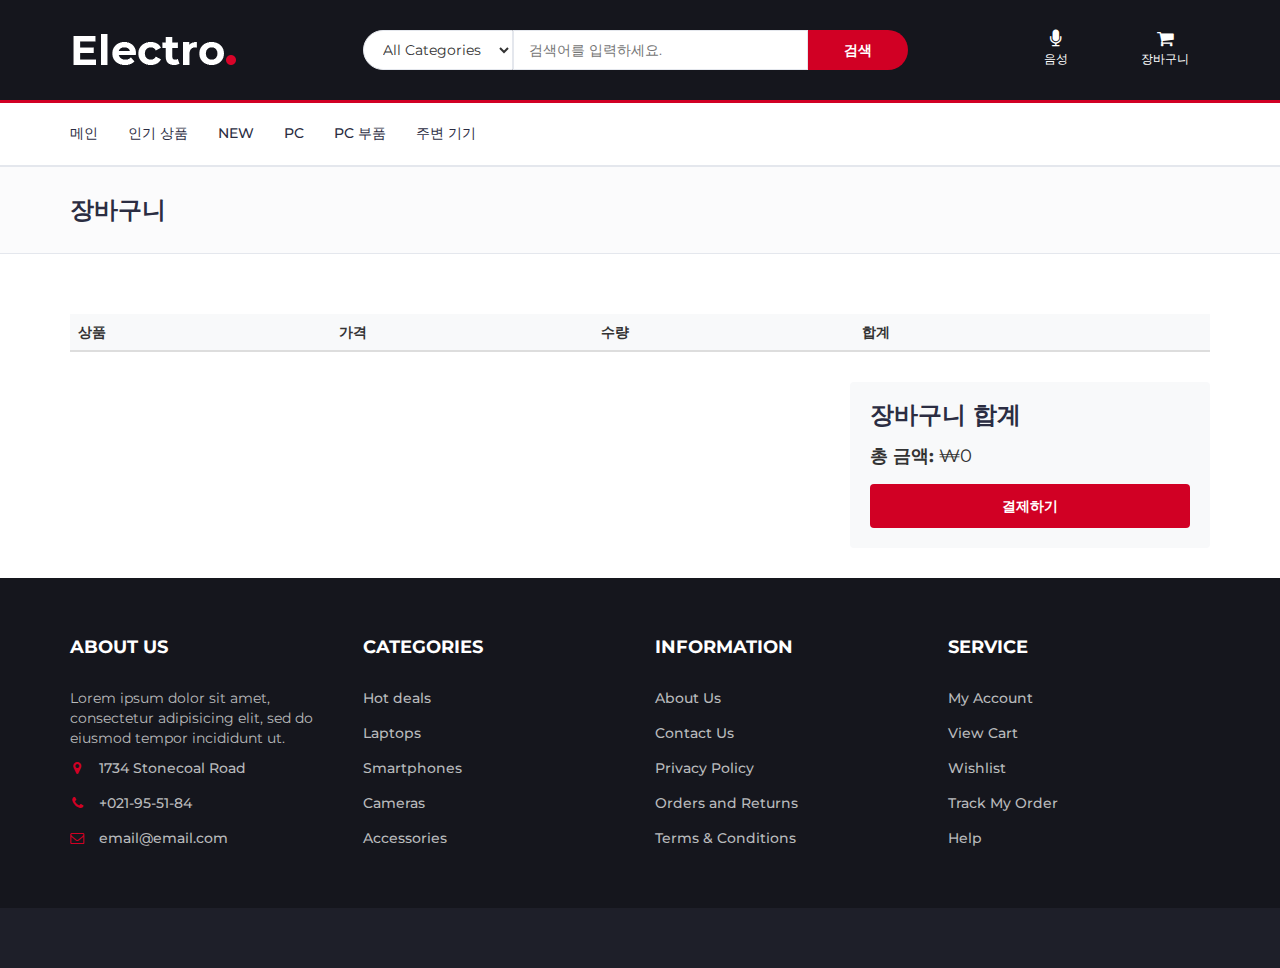
==== commit 48d72b6d: "1121/0715" ====
--- a/shop/cart.html
+++ b/shop/cart.html
@@ -105,10 +105,10 @@
 					<ul class="main-nav nav navbar-nav">
 						<li><a href="index.html">메인</a></li>
 						<li><a href="index.html#hot-deal">인기 상품</a></li>
-						<li><a href="index.html#CPU">123</a></li>
-						<li><a href="index.html#board">456</a></li>
-						<li><a href="index.html#graphics">789</a></li>
-						<li><a href="index.html#PC">123</a></li>
+						<li><a href="index.html#NEW">NEW</a></li>
+						<li><a href="index.html#board">PC</a></li>
+						<li><a href="index.html#graphics">PC 부품</a></li>
+						<li><a href="index.html#PC">주변 기기</a></li>
 					</ul>
 					<!-- /NAV -->
 				</div>
--- a/shop/css/style.css
+++ b/shop/css/style.css
@@ -856,9 +856,11 @@
 	product
 \*----------------------------*/
 
+
+
 .product {
   position: relative;
-  margin: 15px 0px;
+  margin: 20px 0px;
   -webkit-box-shadow: 0px 0px 0px 0px #E4E7ED, 0px 0px 0px 1px #E4E7ED;
   box-shadow: 0px 0px 0px 0px #E4E7ED, 0px 0px 0px 1px #E4E7ED;
   -webkit-transition: 0.2s all;
@@ -1468,6 +1470,50 @@
 /*----------------------------*\
 	Product details
 \*----------------------------*/
+
+.product-name {
+  white-space: nowrap;
+  overflow: hidden;
+  text-overflow: ellipsis;
+  max-width: 100%;
+  display: block;
+  position: relative;
+  overflow: hidden;
+}
+
+
+.product-name .truncate {
+  white-space: nowrap;
+  overflow: hidden;
+  text-overflow: ellipsis;
+  display: block;
+  transition: opacity 0.3s ease;
+}
+
+.product-name .full-name {
+  position: absolute;
+  top: 100%;
+  left: 0;
+  width: 100%;
+  background-color: #fff;
+  padding: 5px;
+  box-shadow: 0 2px 5px rgba(0,0,0,0.1);
+  opacity: 0;
+  transition: opacity 0.3s ease, top 0.3s ease;
+  pointer-events: none;
+}
+
+.product:hover .product-name .truncate {
+  opacity: 0;
+}
+
+.product:hover .product-name .full-name {
+  opacity: 1;
+  top: 0;
+}
+
+
+
 
 .product-details .product-name {
   text-transform: uppercase;
